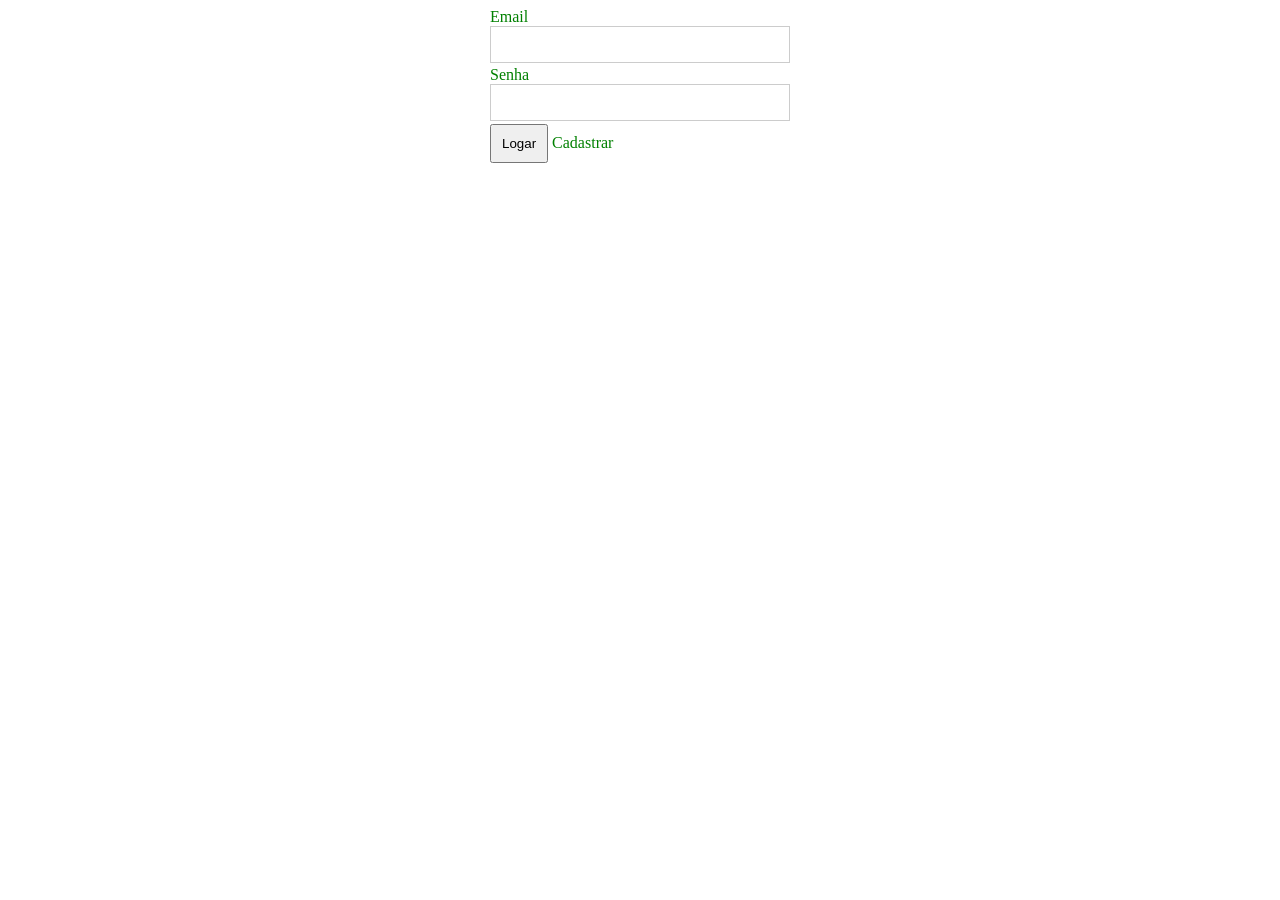
==== index.html @ 4b741ef5 "Frontend" ====
<html>

<head>
    <title>Home</title>
    <link rel="stylesheet" href="style/style.css" />
    <script src="https://code.jquery.com/jquery-3.3.1.min.js" integrity="sha256-FgpCb/KJQlLNfOu91ta32o/NMZxltwRo8QtmkMRdAu8="
        crossorigin="anonymous"></script>
</head>

<body>
    <input type='checkbox' id='form-switch'>
    <form id='login-form' action="login" method='post'>
        <label>Email</label>
        <input type="text" name="email" required>
        <label>Senha</label>
        <input type="password" name="senha" required>
        <button type='submit' id="logar">Logar</button>
        <label for='form-switch'>
            <span>Cadastrar</span>
        </label>
        <!-- <h4>${msgErro} </h4> -->
    </form>

    <form id='register-form' action="perfil" method='post'>
        <label>Nome</label>
        <input type="text" name="c_nome" required>
        <label>Email</label>
        <input type="email" name="c_email" required>
        <label>Senha</label>
        <input type="password" name="c_senha" required>
        <button type='submit' id="cadastrar">Cadastrar</button>
        <label for='form-switch'>Faça seu login</label>
    </form>


    <script type="text/javascript" src="js/script.js"></script>
</body>

</html>
---- style/style.css ----
form {
  margin:0 auto;
  width:300px
}
input {
  margin-bottom:3px;
  padding:10px;
  width: 100%;
  border:1px solid #CCC
}
button {
  cursor:pointer;
  padding:10px;
}
label {
  cursor:pointer;
  color:green;
}
#form-switch {
  display:none
}
#register-form {
  display:none
}
#form-switch:checked~#register-form {
  display:block
}
#form-switch:checked~#login-form {
  display:none
}

/* Add a black background color to the top navigation */
.topnav {
    background-color: #333;
    overflow: hidden;
}

/* Style the links inside the navigation bar */
.topnav a {
    float: left;
    color: #f2f2f2;
    text-align: center;
    padding: 14px 16px;
    text-decoration: none;
    font-size: 17px;
}

/* Change the color of links on hover */
.topnav a:hover {
    background-color: #ddd;
    color: black;
}

/* Add a color to the active/current link */
.topnav a.active {
    background-color: #4CAF50;
    color: white;
}
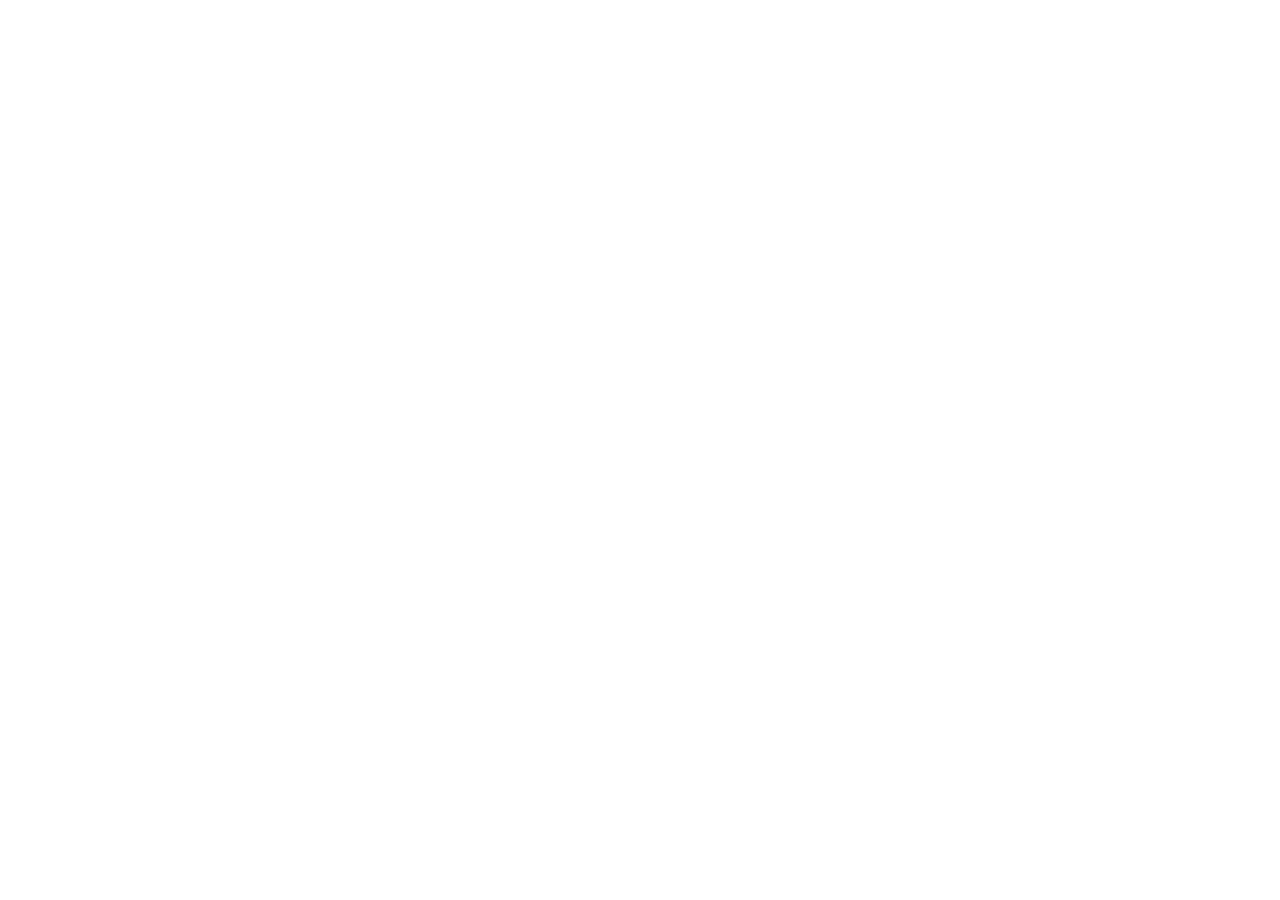
==== commit 6682b800: "login" ====
--- a/index.html
+++ b/index.html
@@ -9,26 +9,26 @@
 
 <body>
     <input type='checkbox' id='form-switch'>
-    <form id='login-form' action="login" method='post'>
+   
         <label>Email</label>
-        <input type="text" name="email" required>
+        <input type="text" name="email" id="emailLogin" required>
         <label>Senha</label>
-        <input type="password" name="senha" required>
-        <button type='submit' id="logar">Logar</button>
+        <input type="password" name="senha" id="senhaLogin" required>
+        <button type='button' id="logar">Logar</button>
         <label for='form-switch'>
             <span>Cadastrar</span>
         </label>
         <!-- <h4>${msgErro} </h4> -->
-    </form>
+  
 
-    <form id='register-form' action="perfil" method='post'>
+    <form id='register-form'>
         <label>Nome</label>
-        <input type="text" name="c_nome" required>
+        <input type="text" name="c_nome" required id="nomeUsuario">
         <label>Email</label>
-        <input type="email" name="c_email" required>
+        <input type="email" name="c_email" required id="emailUsuario">
         <label>Senha</label>
-        <input type="password" name="c_senha" required>
-        <button type='submit' id="cadastrar">Cadastrar</button>
+        <input type="password" name="c_senha" required id="senhaUsuario">
+        <button type='submit' id="cadastrarUsuario">Cadastrar</button>
         <label for='form-switch'>Faça seu login</label>
     </form>
 
